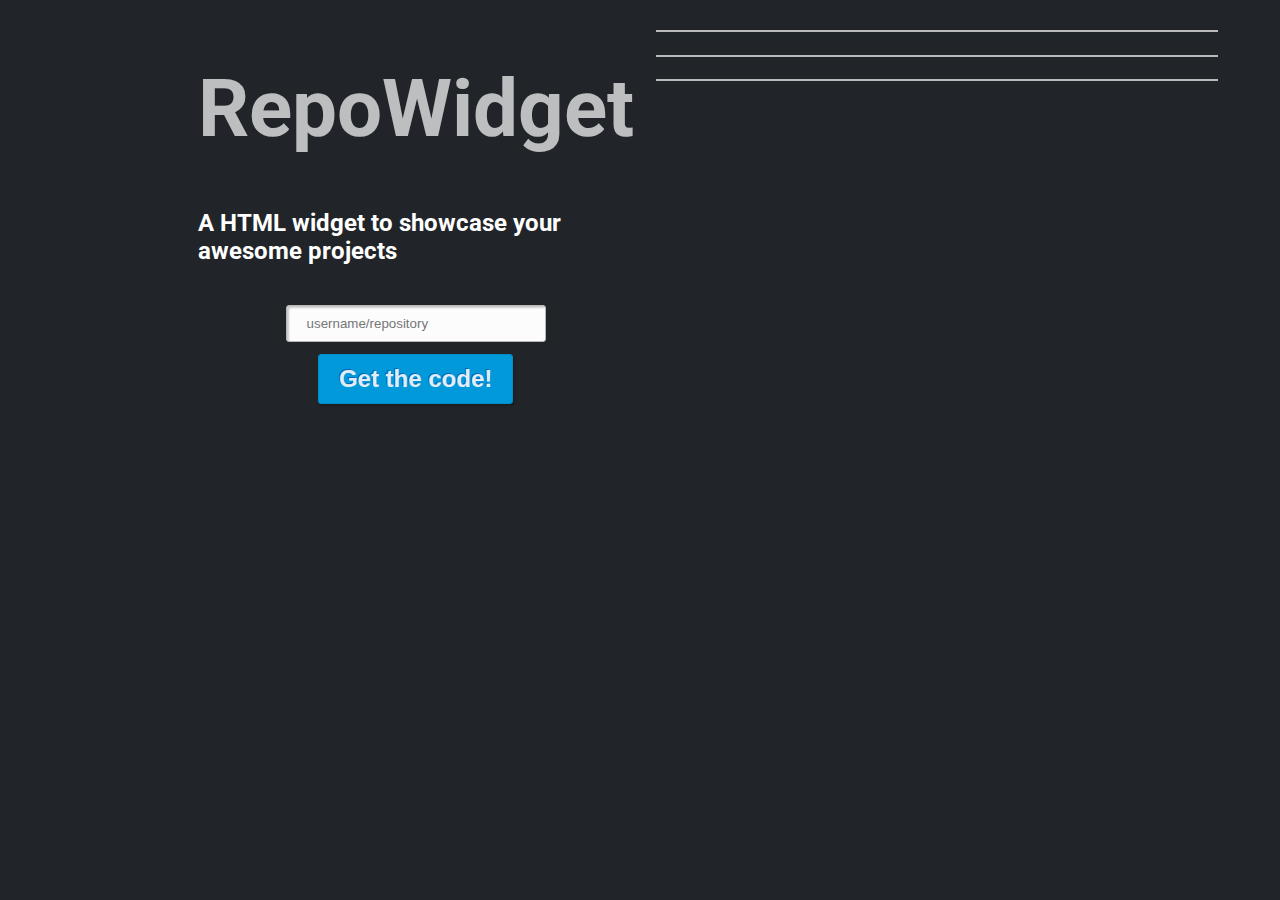
==== index.html @ fbb404f6 "Add html page" ====
<html>
<head>
    <link href="https://fonts.googleapis.com/css?family=Roboto&display=swap" rel="stylesheet">
    <link href="style.css" rel="stylesheet">
    <link href="https://fonts.googleapis.com/css?family=Source+Sans+Pro&display=swap" rel="stylesheet">
    <link href="widget/styles.css" rel="stylesheet">
</head>
<body>
    <div class="header">
        <div>
            <h1>RepoWidget</h1>
            <h2>A HTML widget to showcase your awesome projects</h2>
            <div>
                <input class="input" type="text" placeholder="username/repository">
                <button class="button">Get the code!</button>
            </div>
        </div>
        <div>
            <div class="github-repo-card" repository="jaeheonshim/projecteuler100">
            </div>
            <div class="github-repo-card" repository="microsoft/vscode">
            </div>
            <div class="github-repo-card" repository="facebook/react">
            </div>
            <script src="widget/script.js"></script>
        </div>
    </div>
</body>
</html>
---- style.css ----
body {
    font-family: 'Roboto';
    background-color: #212529;
}

h1 {
    font-size: 5em;
    text-align: center;
    color: rgba(255, 255, 255, 0.7);
}

h2 {
    color: white;
}

.header {
    display: flex;
    margin-left: auto;
    margin-right: auto;
    justify-content: space-around;
    width: 70%;
}

.input {
    display: block;
    margin-left: auto;
    margin-right: auto;
    margin-top: 3em;
    -webkit-box-sizing: content-box;
    -moz-box-sizing: content-box;
    box-sizing: content-box;
    padding: 10px 20px;
    width: 50%;
    border: 1px solid #b7b7b7;
    -webkit-border-radius: 3px;
    border-radius: 3px;
    color: black;
    -o-text-overflow: clip;
    text-overflow: clip;
    background: rgba(252,252,252,1);
    -webkit-box-shadow: 2px 2px 2px 0 rgba(0,0,0,0.2) inset;
    box-shadow: 2px 2px 2px 0 rgba(0,0,0,0.2) inset;
    text-shadow: 1px 1px 0 rgba(255,255,255,0.66) ;
    -webkit-transition: all 200ms cubic-bezier(0.42, 0, 0.58, 1);
    -moz-transition: all 200ms cubic-bezier(0.42, 0, 0.58, 1);
    -o-transition: all 200ms cubic-bezier(0.42, 0, 0.58, 1);
    transition: all 200ms cubic-bezier(0.42, 0, 0.58, 1);
}

.button {
    display: block;
    margin-left: auto;
    margin-right: auto;
    margin-top: 0.5em;
    -webkit-box-sizing: content-box;
    -moz-box-sizing: content-box;
    box-sizing: content-box;
    cursor: pointer;
    padding: 10px 20px;
    border: 1px solid #018dc4;
    -webkit-border-radius: 3px;
    border-radius: 3px;
    color: rgba(255,255,255,0.9);
    -o-text-overflow: clip;
    text-overflow: clip;
    font-weight: bold;
    font-size: 1.5em;
    background: #0199d9;
    -webkit-box-shadow: 2px 2px 2px 0 rgba(0,0,0,0.2) ;
    box-shadow: 2px 2px 2px 0 rgba(0,0,0,0.2) ;
    text-shadow: -1px -1px 0 rgba(15,73,168,0.66) ;
    -webkit-transition: all 300ms cubic-bezier(0.42, 0, 0.58, 1);
    -moz-transition: all 300ms cubic-bezier(0.42, 0, 0.58, 1);
    -o-transition: all 300ms cubic-bezier(0.42, 0, 0.58, 1);
    transition: all 300ms cubic-bezier(0.42, 0, 0.58, 1);
}
---- widget/styles.css ----
.github-repo-card {
    border: 1px solid #bababa;
    font-size: 1.4em;
    font-family: 'Source Sans Pro';
    width: 25em;
    display: block;
    margin: 1em;
}

.github-repo-card .header {
    background: linear-gradient(180deg, rgba(166,166,166,1) 0%, rgba(200,200,200,1) 100%);
    padding: 0.5em;
    font-weight: bold;
    font-family: 'Source Sans Pro';
    width: auto;
}

.github-repo-card a {
    color: black;
    text-decoration: none;
}

.github-repo-card .project-body {
    all: initial;
    display: flex;
    background-color: white;
}

.github-repo-card .project-description {
    all: initial;
    padding: 0.5em;
    background-color: white;
    font-family: 'Source Sans Pro';
}

.github-repo-card .project-body #user-avatar {
    max-width: 7em;
    padding: 0.5em;
}

.github-repo-card .button {
    all: initial;
    background: linear-gradient(-180deg,#fafbfc,#eff3f6 90%);
    display: inline-block;
    border-radius: 1em;
    margin-left: 0.5em;
    font-family: 'Source Sans Pro';
    font-size: inherit;
}

.github-repo-card .text {
    padding: 0.1em 0.1em 0.1em 0.5em;
    display: inline;
}

.github-repo-card .button .count {
    display: inline;
    background-color: white;
    border-top-right-radius: 1em;
    border-bottom-right-radius: 1em;
    padding-right: 0.5em;
    padding-left: 0.3em;
}
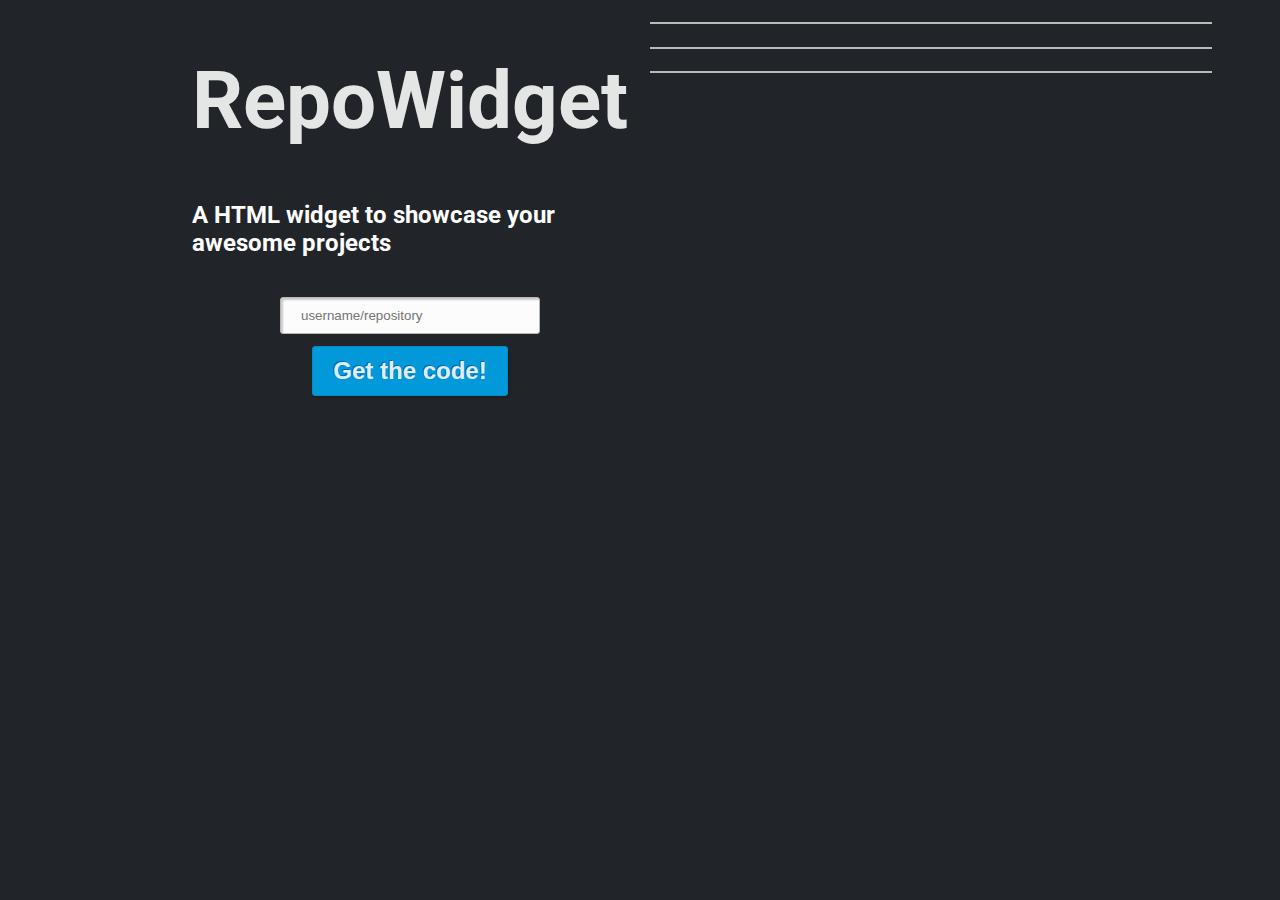
==== commit da4700b6: "Add code generation" ====
--- a/index.html
+++ b/index.html
@@ -11,8 +11,10 @@
             <h1>RepoWidget</h1>
             <h2>A HTML widget to showcase your awesome projects</h2>
             <div>
-                <input class="input" type="text" placeholder="username/repository">
-                <button class="button">Get the code!</button>
+                <input class="input" type="text" id="repository-name" placeholder="username/repository">
+                <button id="generate-button" class="button">Get the code!</button>
+                <textarea class="code" style="display: none">
+                </textarea>
             </div>
         </div>
         <div>
@@ -26,4 +28,5 @@
         </div>
     </div>
 </body>
+<script src="script.js"></script>
 </html>--- a/style.css
+++ b/style.css
@@ -1,12 +1,14 @@
 body {
     font-family: 'Roboto';
     background-color: #212529;
+    padding: 0px;
+    margin: 0px;
 }
 
 h1 {
     font-size: 5em;
     text-align: center;
-    color: rgba(255, 255, 255, 0.7);
+    color: rgba(255, 255, 255, 0.883);
 }
 
 h2 {
@@ -73,4 +75,22 @@
     -moz-transition: all 300ms cubic-bezier(0.42, 0, 0.58, 1);
     -o-transition: all 300ms cubic-bezier(0.42, 0, 0.58, 1);
     transition: all 300ms cubic-bezier(0.42, 0, 0.58, 1);
+}
+
+.code {
+    background-color: #ffffff;
+    margin-top: 0.7em;
+    padding: 1em;
+    font-family: "Lucida Console";
+    width: 100%;
+    height: 12em;
+}
+
+.body {
+    background-color: #b2b09b;
+    width: 100%;
+}
+
+.body h1 {
+    color: #db504a;
 }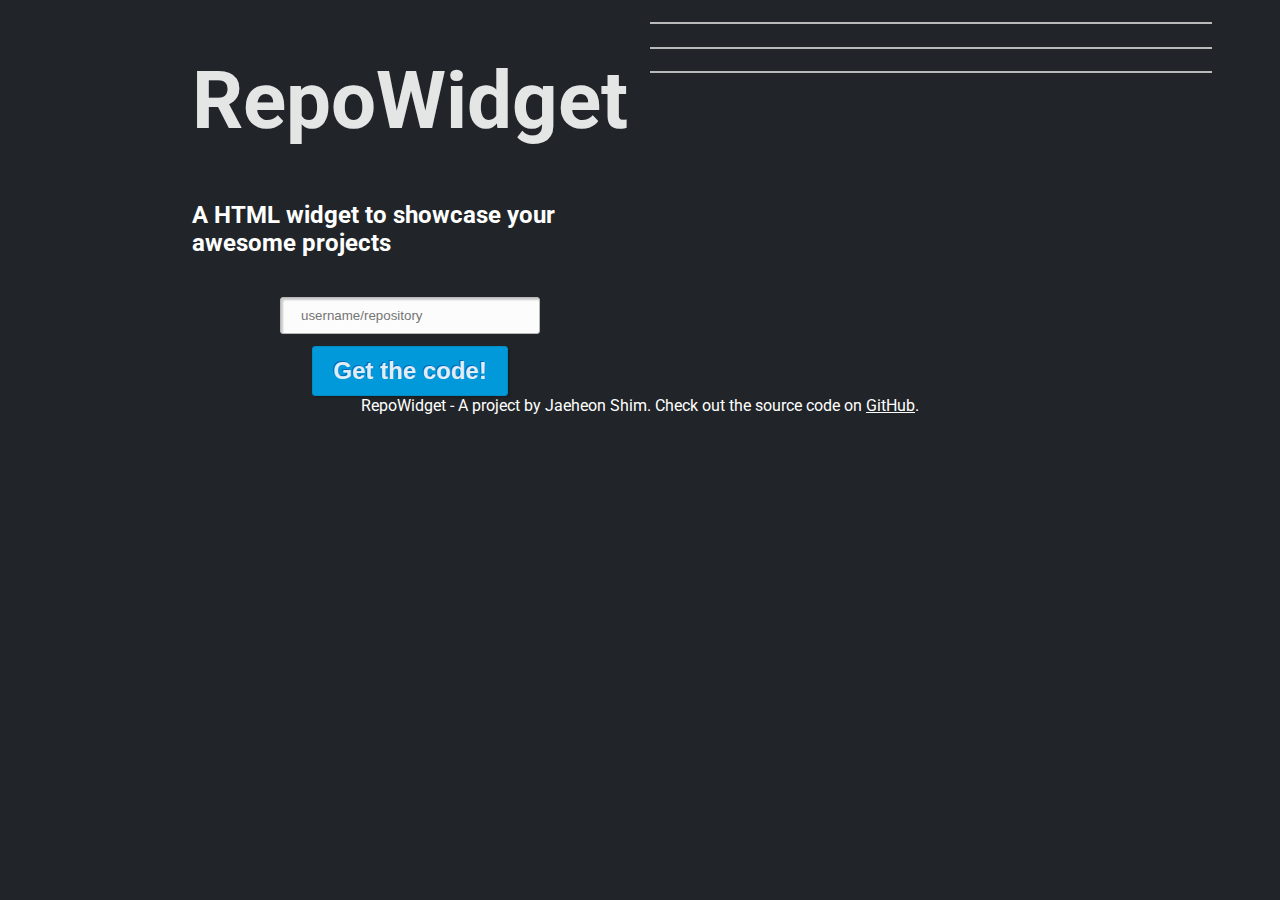
==== commit b3056449: "Add repository link to index.html" ====
--- a/index.html
+++ b/index.html
@@ -24,9 +24,10 @@
             </div>
             <div class="github-repo-card" repository="facebook/react">
             </div>
-            <script src="widget/script.js"></script>
+            <script src="https://repowidget.jaeheonshim.dev/widget/script.js"></script>
         </div>
     </div>
+    <div class="credit">RepoWidget - A project by Jaeheon Shim. Check out the source code on <a href="https://github.com/jaeheonshim/repo-widget">GitHub</a>.</div>
 </body>
 <script src="script.js"></script>
 </html>--- a/style.css
+++ b/style.css
@@ -93,4 +93,13 @@
 
 .body h1 {
     color: #db504a;
+}
+
+.credit {
+    text-align: center;
+    color: white;
+}
+
+.credit a {
+    color: white;
 }